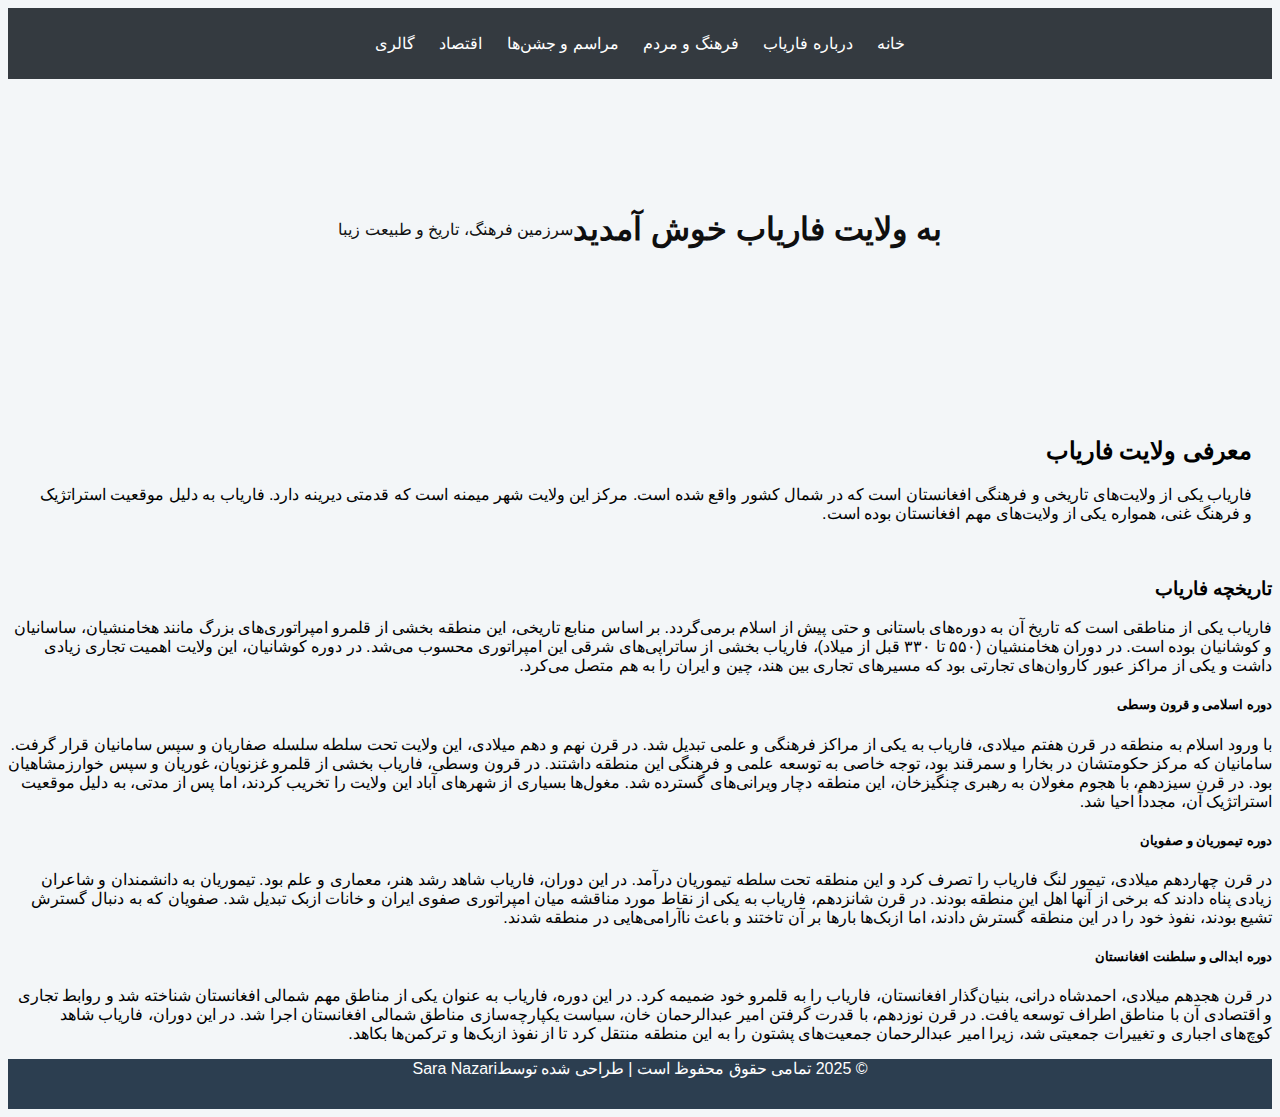
==== about.html @ 5c13fe8d "Add files via upload" ====
<!DOCTYPE html>
<html lang="fa">
<head>
    <meta charset="UTF-8">
    <meta name="viewport" content="width=device-width, initial-scale=1.0">
    <title>ولایت فاریاب</title>
    <link rel="stylesheet" href="styles.css">
</head>
<body>

    <header>
        <nav>
            <ul>
                <li><a href="index.html">خانه</a></li>
                <li><a href="about.html">درباره فاریاب</a></li>
                <li><a href="culture.html">فرهنگ و مردم</a></li>
                <li><a href="festivals.html">مراسم و جشن‌ها</a></li>
                <li><a href="economy.html">اقتصاد</a></li>
                <li><a href="gallery.html">گالری</a></li>
            </ul>
        </nav>
    </header>

    <section class="hero">
        <h1>به ولایت فاریاب خوش آمدید</h1>
        <p>سرزمین فرهنگ، تاریخ و طبیعت زیبا</p>
    </section>
 <div class="image- container">
    <img src="images.jpg" alt="" class="main-image">
</div>
    <section class="content">
        <h2>معرفی ولایت فاریاب</h2>
        <p>
            فاریاب یکی از ولایت‌های تاریخی و فرهنگی افغانستان است که در شمال کشور واقع شده است. 
            مرکز این ولایت شهر میمنه است که قدمتی دیرینه دارد. فاریاب به دلیل موقعیت استراتژیک و فرهنگ غنی، 
            همواره یکی از ولایت‌های مهم افغانستان بوده است.
        </p>
    </section>

    <section>
        <h3>تاریخچه فاریاب</h3>
        <p>فاریاب یکی از مناطقی است که تاریخ آن به دوره‌های باستانی و حتی پیش از اسلام برمی‌گردد. بر اساس منابع تاریخی، این منطقه بخشی از قلمرو امپراتوری‌های بزرگ مانند هخامنشیان، ساسانیان و کوشانیان بوده است. در دوران هخامنشیان (۵۵۰ تا ۳۳۰ قبل از میلاد)، فاریاب بخشی از ساتراپی‌های شرقی این امپراتوری محسوب می‌شد. در دوره کوشانیان، این ولایت اهمیت تجاری زیادی داشت و یکی از مراکز عبور کاروان‌های تجارتی بود که مسیرهای تجاری بین هند، چین و ایران را به هم متصل می‌کرد.
        </p>

        <h5>دوره اسلامی و قرون وسطی</h5>
        <p>با ورود اسلام به منطقه در قرن هفتم میلادی، فاریاب به یکی از مراکز فرهنگی و علمی تبدیل شد. در قرن نهم و دهم میلادی، این ولایت تحت سلطه سلسله صفاریان و سپس سامانیان قرار گرفت. سامانیان که مرکز حکومتشان در بخارا و سمرقند بود، توجه خاصی به توسعه علمی و فرهنگی این منطقه داشتند.

            در قرون وسطی، فاریاب بخشی از قلمرو غزنویان، غوریان و سپس خوارزمشاهیان بود. در قرن سیزدهم، با هجوم مغولان به رهبری چنگیزخان، این منطقه دچار ویرانی‌های گسترده شد. مغول‌ها بسیاری از شهرهای آباد این ولایت را تخریب کردند، اما پس از مدتی، به دلیل موقعیت استراتژیک آن، مجدداً احیا شد.</p>

            <h5>دوره تیموریان و صفویان</h5>
            <p>در قرن چهاردهم میلادی، تیمور لنگ فاریاب را تصرف کرد و این منطقه تحت سلطه تیموریان درآمد. در این دوران، فاریاب شاهد رشد هنر، معماری و علم بود. تیموریان به دانشمندان و شاعران زیادی پناه دادند که برخی از آنها اهل این منطقه بودند.

                در قرن شانزدهم، فاریاب به یکی از نقاط مورد مناقشه میان امپراتوری صفوی ایران و خانات ازبک تبدیل شد. صفویان که به دنبال گسترش تشیع بودند، نفوذ خود را در این منطقه گسترش دادند، اما ازبک‌ها بارها بر آن تاختند و باعث ناآرامی‌هایی در منطقه شدند.</p>
               
                <h5>دوره ابدالی و سلطنت افغانستان</h5>
                <p>در قرن هجدهم میلادی، احمدشاه درانی، بنیان‌گذار افغانستان، فاریاب را به قلمرو خود ضمیمه کرد. در این دوره، فاریاب به عنوان یکی از مناطق مهم شمالی افغانستان شناخته شد و روابط تجاری و اقتصادی آن با مناطق اطراف توسعه یافت.

                    در قرن نوزدهم، با قدرت گرفتن امیر عبدالرحمان خان، سیاست یکپارچه‌سازی مناطق شمالی افغانستان اجرا شد. در این دوران، فاریاب شاهد کوچ‌های اجباری و تغییرات جمعیتی شد، زیرا امیر عبدالرحمان جمعیت‌های پشتون را به این منطقه منتقل کرد تا از نفوذ ازبک‌ها و ترکمن‌ها بکاهد.</p>
    </section>


    <footer>
        <p>© 2025 تمامی حقوق محفوظ است | طراحی شده  توسطSara Nazari</p>
    </footer>

</body>
</html>
---- styles.css ----
body {
    font-family: 'Tahoma', sans-serif;
    direction: rtl;
    text-align: right;
    background-color: #f3f6f8;
}

header {
    background-color: #343a40;
    padding: 10px;
    color: black;
}

nav ul {
    list-style: none;
    padding: 0;
    text-align: center;
}

nav ul li {
    display: inline;
    margin: 0 10px;
}

nav ul li a {
    color: #ffffff;
    text-decoration: none;
}

.hero {
    background: image() no-repeat center center/cover;
    height: 300px;
    display: flex;
    align-items: center;
    justify-content: center;
    color: rgb(15, 15, 15);
}

.content {
    padding: 20px;
}

.gallery-container img {
    width: 30%;
    border-radius: 10px;
   
}
img{
    width: 300px;
    height: 200px;
    border-radius: 20px;
    container {
        display: grid;
        place-items: center;
        height: 100vh;
    }
    
}
.video-container video {
    width: 100%;
    border-radius: 10px;
}

footer{
    background-color: #2c3e50;
    color: #fff ;
    text-align: center;
    position: relative;
    bottom: 0;
    width: 100%;
    height: 50px;
}

#poem { background:url('https://source.unsplash.com/1600x900/?nature,mountains');
    padding: 60px 0;
    text-align: center;
    color:black;

}
.poem-container {
    background-image: rgba(0, 0, 0, 0.6);
    width: 70%;
    margin: auto;
    padding: 30px;
    border-radius: 10px;
    box-shadow: 0 0 10px rgba(225, 225, 225,0.3);
    direction: rtl;
    text-align: right;
    font-family: 'Noto Nastaliq Urdu';

}

.poem-container h2{
    font-size: 28px;
    margin-bottom: 20px;
    color: #ffd700;
}

.poem-container p{
    font-size: 18px;
    line-height: 1.8;
    font-family: Gegoria,serif;
    white-space: pre-line
    ;
}
.image-container{
    display:flexbox;
    justify-items: center;
   place-items: center;
   height: 100vh;
 
}



.main-image{
   position: relative;
    width: 300px;
    height: auto;
}
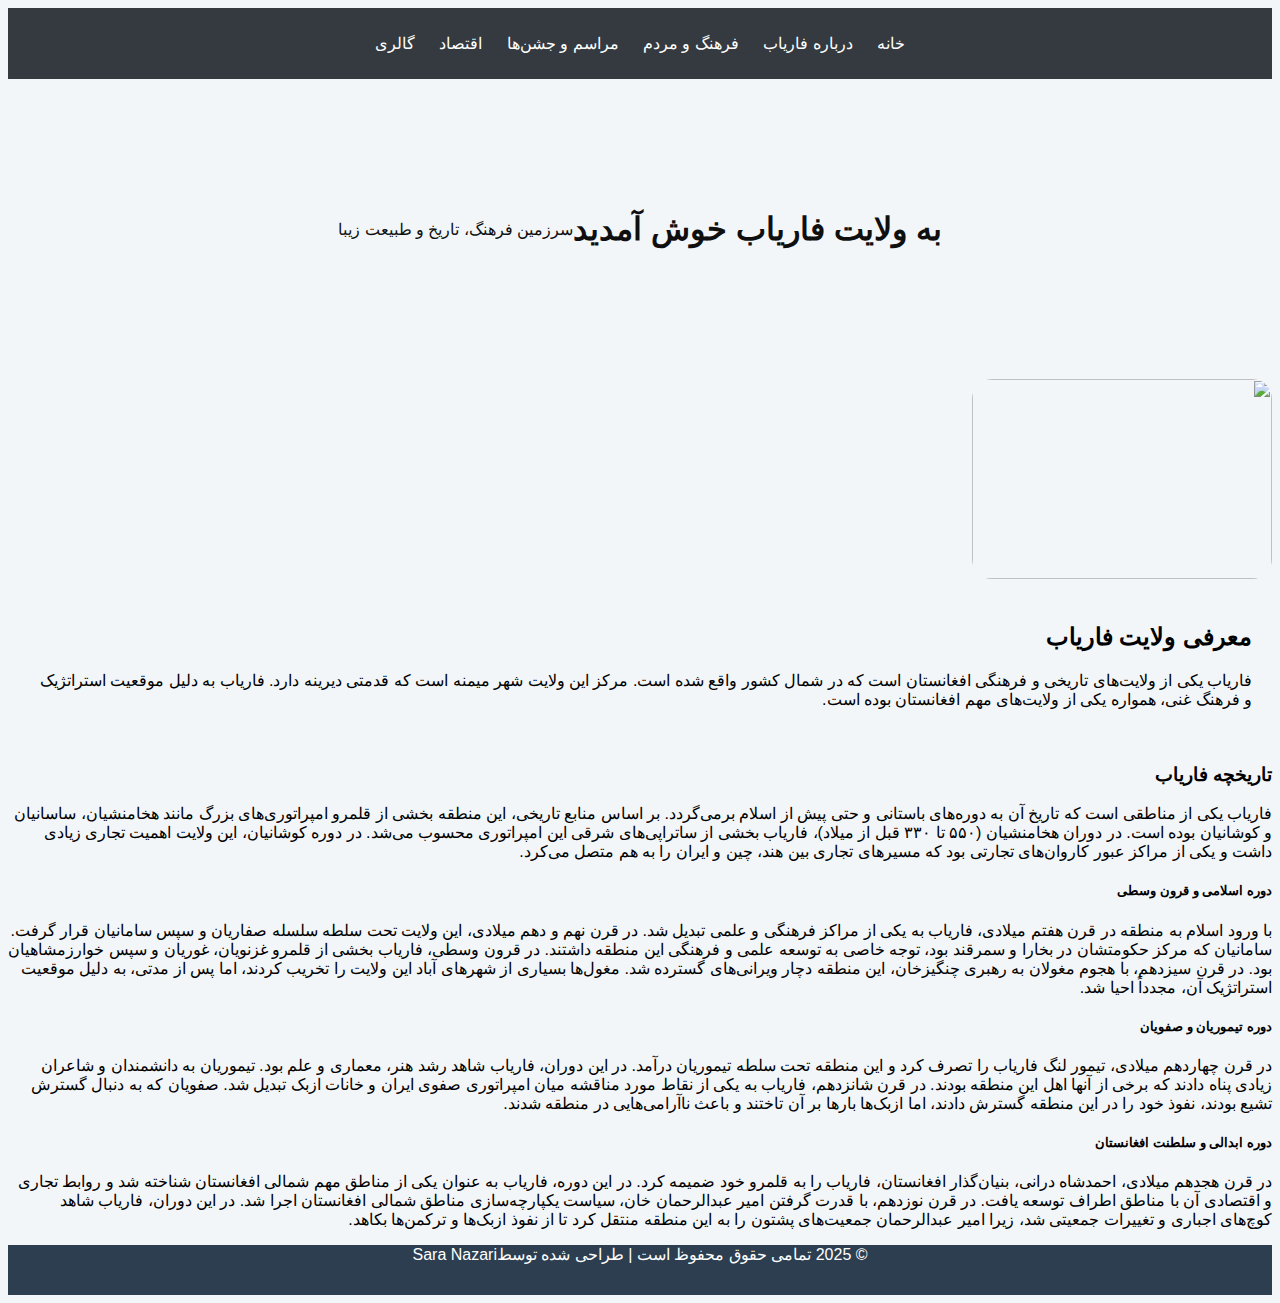
==== commit 2e219e60: "Update about.html" ====
--- a/about.html
+++ b/about.html
@@ -26,7 +26,7 @@
         <p>سرزمین فرهنگ، تاریخ و طبیعت زیبا</p>
     </section>
  <div class="image- container">
-    <img src="images.jpg" alt="" class="main-image">
+     <img src="image/images 3.jpeg" alt="">
 </div>
     <section class="content">
         <h2>معرفی ولایت فاریاب</h2>
@@ -64,4 +64,4 @@
     </footer>
 
 </body>
-</html>+</html>
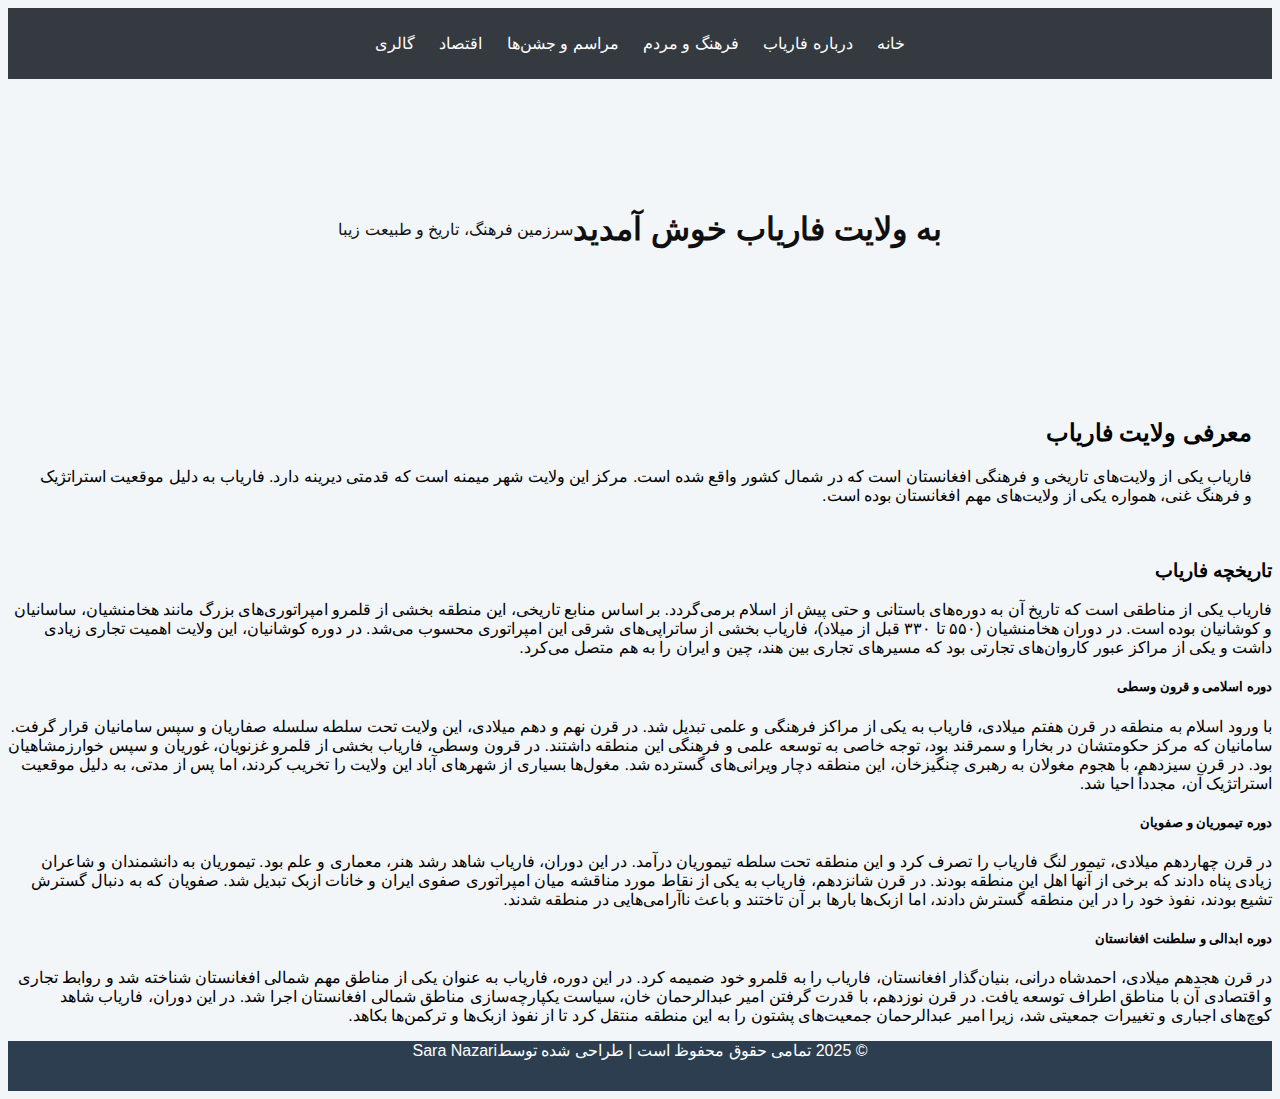
==== commit 45eb632c: "Update about.html" ====
--- a/about.html
+++ b/about.html
@@ -26,7 +26,7 @@
         <p>سرزمین فرهنگ، تاریخ و طبیعت زیبا</p>
     </section>
  <div class="image- container">
-     <img src="image/images 3.jpeg" alt="">
+     
 </div>
     <section class="content">
         <h2>معرفی ولایت فاریاب</h2>
